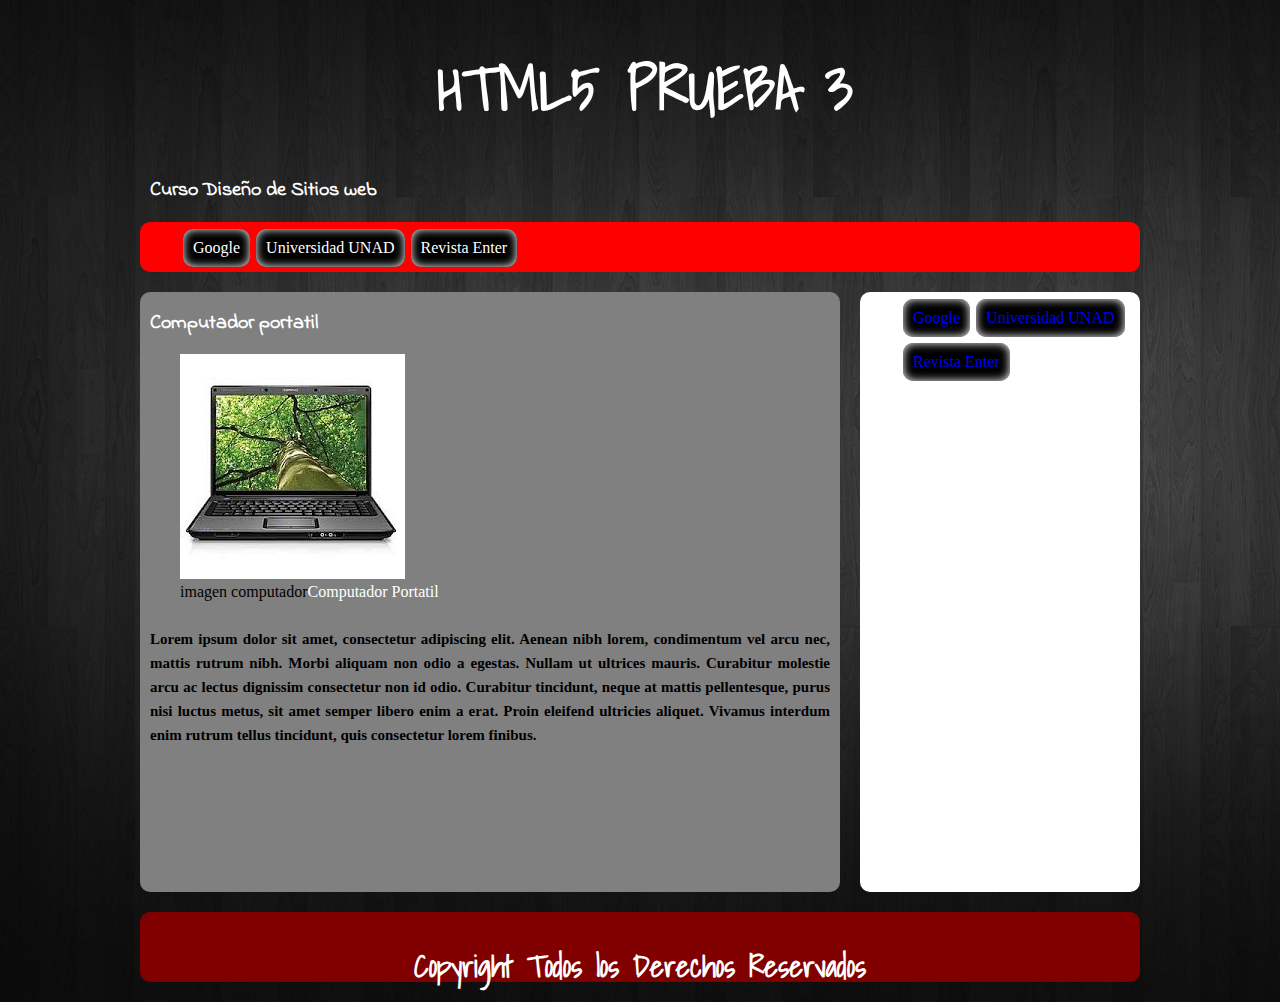
==== index.html @ c8140693 "Commit1" ====
<!DOCTYPE html>


<html lang="es" class"no-js">

 <!-- Hola soy un comentario...  -->


<head>
	
	<meta charset="UTF-8">
	<meta content="mauricio perdomo" name="author"/>
    <meta content="Pagina de verntas online de la empresa ventas ya" name="description" />
    <meta content="VENTAS, ECOMMERCE, ONLINE" name="keywords" />
	<title>VENTASYA COLOMBIA</title>
	<link rel="stylesheet" href="css/normalze.css">
	<link href='http://fonts.googleapis.com/css?family=Shadows+Into+Light|Indie+Flower' rel='stylesheet' type='text/css'>
    <link rel="stylesheet" href="css/style.css">

</head>


<body>	

<Div id="contenidos">
	<header>
		<h1>HTML5 PRUEBA 3</h1>
		<h2>Curso Diseño de Sitios web</h2>
	</header>

<nav>
	<ul class="menu">
		<li><a href="http://www.google.com" class="menu">Google</a></li>
		<li><a href="http://www.unad.edu.co"class="menu">Universidad UNAD</a></li>
		<li><a href="httP://www.enter.co" class="menu">Revista Enter</a></li>
	</ul>
</nav>

<section>
	<article>
		<h2>Computador portatil</h2>
		<figure>
			<img src="img/pc.jpg" alt="Computador Portatil">
			<figcaption>
				<span>
				imagen computador<a href="http://www.hp.com" class="menu">Computador Portatil</a>
				</span>
			</figcaption>
		</figure>

    <p>
    	Lorem ipsum dolor sit amet, consectetur adipiscing elit. Aenean nibh lorem, condimentum vel arcu nec, mattis rutrum nibh. Morbi aliquam non odio a egestas. Nullam ut ultrices mauris. Curabitur molestie arcu ac lectus dignissim consectetur non id odio. Curabitur tincidunt, neque at mattis pellentesque, purus nisi luctus metus, sit amet semper libero enim a erat. Proin eleifend ultricies aliquet. Vivamus interdum enim rutrum tellus tincidunt, quis consectetur lorem finibus.
    </p>
	</article>
</section>

<aside>
    <ul class="menu">
		<li><a href="http://www.google.com">Google</a></li>
		<li><a href="http://www.unad.edu.co">Universidad UNAD</a></li>
		<li><a href="httP://www.enter.co">Revista Enter</a></li>
	</ul>	
</aside>

<Footer><h3>Copyright Todos los Derechos Reservados</h3></Footer>






</Div>
</body>


<script src="js/modernizr.js"></script>   
<script src="js/prefixfree.min.js"></script>
<script src="js/jquery-2.1.1.js"></script>   





</html>
---- css/style.css ----
/*font-family: 'Shadows Into Light', cursive;
 font-family: 'Indie Flower', cursive;
*/

#contenidos{
	width: 1000px;
	height: auto;
	margin: auto;
	position: relative;
}

.lista1 {
	list-style-type: circle;
	float: none;
	padding-left: 30px;
	background: none;
	margin: 3px;
	border-radius: none;
	box-shadow: none; 
}




/*ETIQUETAS*/
body{
background-image: url(../img/fondo.jpg);
background-repeat: no-repeat;
background-size: cover;
}

h1{
font-family: 'Shadows Into Light', cursive;
color: white;
margin-left: 10px;
font-size: 60px;
text-align: center; 
}

h2{
font-family: 'Indie Flower', cursive;
color: white;
margin-left: 10px;
font-size: 20px;
text-align: left; 
}

h3{
font-family: 'Shadows Into Light', cursive;;
color: white;
font-size: 30px;
text-align: center; 
}


header{
	width: 1000px;
	height: 120 px;
	background: rgba(255, 255, 255, 10,70);
}

nav{
width: 1000px;
height: 50px;
background: red;
border-radius: 10px;

}
ul{
margin: auto;
padding-top: 4px;
}

li{
	float: left;
	list-style-type: none;
	padding: 10px;
	background: black;
	margin: 3px;
	border-radius: 10px;
	box-shadow: 0 0 10px white inset; 

}

section{
	width: 700px;
	background: gray;
	height: 600px;
	float: left;
	margin-top: 20px;
	border-radius: 10px;
}
aside{

	width: 280px;
	background: white;
	height: 600px;
	float: left;
	margin-left: 20px;
	margin-top: 20px;
	border-radius: 10px;
}


a {
	text-decoration: none;
}


footer{
width: 1000px;
height: 70px;
background: maroon;
float: left;
margin-top: 20px;
border-radius: 10px;
margin-bottom: 20px;
}

p{

	font-size: 15px;
	font-weight: bolder;
	line-height: 24px;
	padding: 10px;
	text-align: justify;
}




/*CLASES*/

.ancho_menu_home{width: 900px;}
.ancho_menu_paginas{width: 970px;}

.menu:link{color: white; text-decoration: none;}
.menu:visited{color: white; text-decoration: none;}
.menu:hover{color: white; text-decoration: none; text-shadow: 0 0 13px white;}
.menu:active{color: white; text-decoration: none;}

/*SEUDO CLASES*/
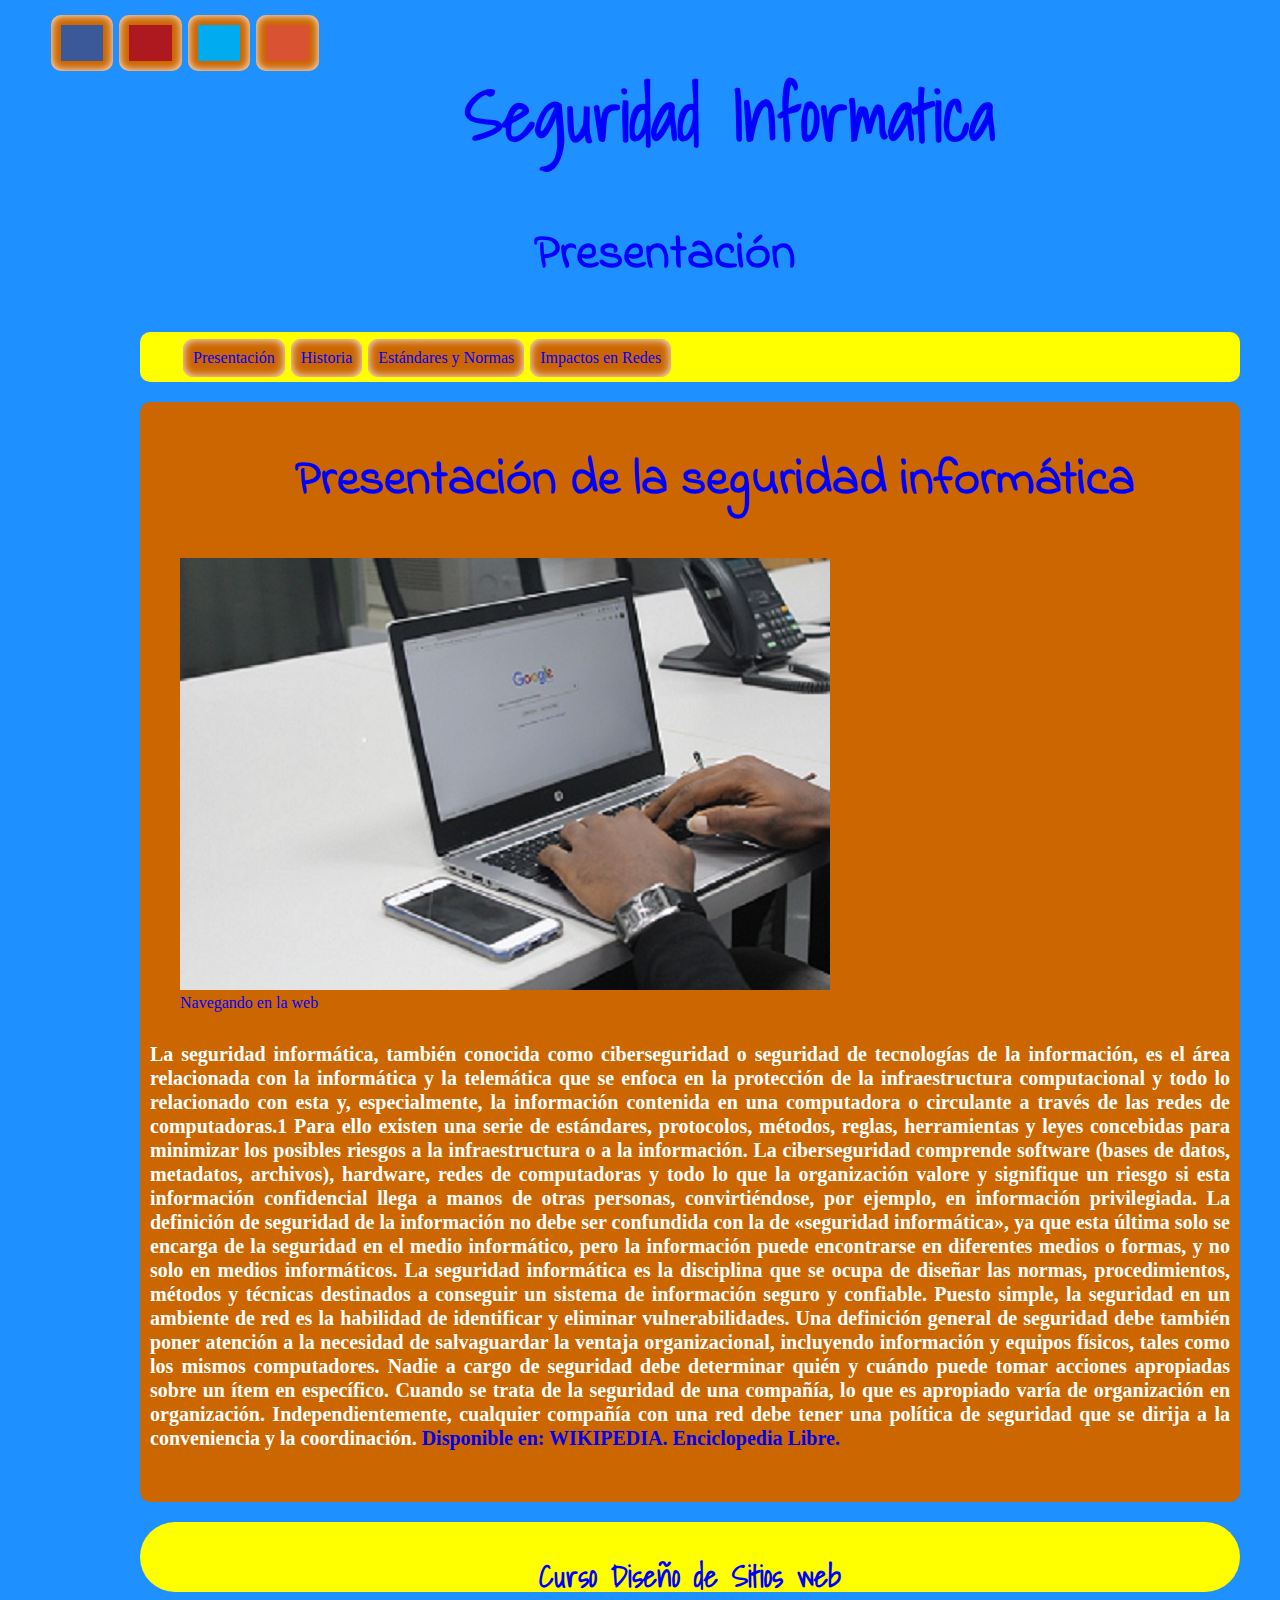
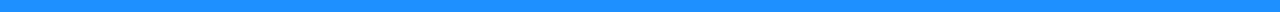
==== commit 50ae02c7: "dise" ====
--- a/index.html
+++ b/index.html
@@ -9,60 +9,78 @@
 <head>
 	
 	<meta charset="UTF-8">
-	<meta content="mauricio perdomo" name="author"/>
-    <meta content="Pagina de verntas online de la empresa ventas ya" name="description" />
-    <meta content="VENTAS, ECOMMERCE, ONLINE" name="keywords" />
-	<title>VENTASYA COLOMBIA</title>
+	<meta content="GlorizVvianaGomez" name="author"/>
+    <meta content="Pagina creada para desarrollo del Fase de Construcción " name="description" />
+    <meta content="Todo sobre la Seguridad Informatica" name="keywords" />
+	<title>Seguridad Informatica</title>
+	<title>Social</title>
 	<link rel="stylesheet" href="css/normalze.css">
 	<link href='http://fonts.googleapis.com/css?family=Shadows+Into+Light|Indie+Flower' rel='stylesheet' type='text/css'>
     <link rel="stylesheet" href="css/style.css">
+    <link rel="stylesheet" href="css/fonts.css">
+
 
 </head>
 
 
 <body>	
 
+<div class="social">
+		<ul>
+			<li><a href="http://www.facebook.com/falconmasters" target="_blank" class="icon-facebook2"></a></li>
+			<li><a href="https://www.instagram.com/?hl=es" target="_blank" class="icon-instagram"></a></li>		
+			<li><a href="https://twitter.com/" target="_blank" class="icon-twitter"></a></li>
+			<li><a href="https://www.youtube.com/" target="_blank" class="icon-youtube"></a></li>
+			
+		</ul>
+	</div>
+
 <Div id="contenidos">
 	<header>
-		<h1>HTML5 PRUEBA 3</h1>
-		<h2>Curso Diseño de Sitios web</h2>
+		<h1>Seguridad Informatica</h1>
+		<h2>Presentación</h2>
 	</header>
 
 <nav>
 	<ul class="menu">
-		<li><a href="http://www.google.com" class="menu">Google</a></li>
-		<li><a href="http://www.unad.edu.co"class="menu">Universidad UNAD</a></li>
-		<li><a href="httP://www.enter.co" class="menu">Revista Enter</a></li>
+		<li><a href="file:///C:/Users/Viviana%20Gomez/Documents/GitHub/Dise-oOvio/index.html" class="menu">Presentación</a></li>
+		<li><a href="file:///C:/Users/Viviana%20Gomez/Documents/GitHub/historia/index.html" class="menu">Historia</li>
+		<li><a href="file:///C:/Users/Viviana%20Gomez/Documents/GitHub/Est-ndares-y-Normas/index.html" class="menu">Estándares y Normas</a></li>
+		<li><a href="file:///C:/Users/Viviana%20Gomez/Documents/GitHub/Impactos-en-redes/index.html" class="menu">Impactos en Redes</a></li>
 	</ul>
 </nav>
-
 <section>
 	<article>
-		<h2>Computador portatil</h2>
+		<h2>Presentación de la seguridad informática</h2>
 		<figure>
-			<img src="img/pc.jpg" alt="Computador Portatil">
+			<img src="img/pc.jpg" alt="Navegando en la we">
 			<figcaption>
 				<span>
-				imagen computador<a href="http://www.hp.com" class="menu">Computador Portatil</a>
+				<a href="https://unsplash.com/photos/EDZTb2SQ6j0" class="menu">Navegando en la web</a>
 				</span>
 			</figcaption>
 		</figure>
 
     <p>
-    	Lorem ipsum dolor sit amet, consectetur adipiscing elit. Aenean nibh lorem, condimentum vel arcu nec, mattis rutrum nibh. Morbi aliquam non odio a egestas. Nullam ut ultrices mauris. Curabitur molestie arcu ac lectus dignissim consectetur non id odio. Curabitur tincidunt, neque at mattis pellentesque, purus nisi luctus metus, sit amet semper libero enim a erat. Proin eleifend ultricies aliquet. Vivamus interdum enim rutrum tellus tincidunt, quis consectetur lorem finibus.
+    	La seguridad informática, también conocida como ciberseguridad o seguridad de tecnologías de la información, es el área relacionada con la informática y la telemática que se enfoca en la protección de la infraestructura computacional y todo lo relacionado con esta y, especialmente, la información contenida en una computadora o circulante a través de las redes de computadoras.1 Para ello existen una serie de estándares, protocolos, métodos, reglas, herramientas y leyes concebidas para minimizar los posibles riesgos a la infraestructura o a la información. La ciberseguridad comprende software (bases de datos, metadatos, archivos), hardware, redes de computadoras y todo lo que la organización valore y signifique un riesgo si esta información confidencial llega a manos de otras personas, convirtiéndose, por ejemplo, en información privilegiada.
+
+    	La definición de seguridad de la información no debe ser confundida con la de «seguridad informática», ya que esta última solo se encarga de la seguridad en el medio informático, pero la información puede encontrarse en diferentes medios o formas, y no solo en medios informáticos.
+
+		La seguridad informática es la disciplina que se ocupa de diseñar las normas, procedimientos, métodos y técnicas destinados a conseguir un sistema de información seguro y confiable.
+
+		Puesto simple, la seguridad en un ambiente de red es la habilidad de identificar y eliminar vulnerabilidades. Una definición general de seguridad debe también poner atención a la necesidad de salvaguardar la ventaja organizacional, incluyendo información y equipos físicos, tales como los mismos computadores. Nadie a cargo de seguridad debe determinar quién y cuándo puede tomar acciones apropiadas sobre un ítem en específico. Cuando se trata de la seguridad de una compañía, lo que es apropiado varía de organización en organización. Independientemente, cualquier compañía con una red debe tener una política de seguridad que se dirija a la conveniencia y la coordinación.
+
+		<a href="https://es.wikipedia.org/wiki/Seguridad_inform%C3%A1tica">Disponible en: WIKIPEDIA. Enciclopedia Libre.</a>
+
+
+
     </p>
 	</article>
 </section>
 
-<aside>
-    <ul class="menu">
-		<li><a href="http://www.google.com">Google</a></li>
-		<li><a href="http://www.unad.edu.co">Universidad UNAD</a></li>
-		<li><a href="httP://www.enter.co">Revista Enter</a></li>
-	</ul>	
-</aside>
 
-<Footer><h3>Copyright Todos los Derechos Reservados</h3></Footer>
+
+<Footer><h3> Curso Diseño de Sitios web</h3></Footer>
 
 
 
--- a/css/style.css
+++ b/css/style.css
@@ -19,39 +19,71 @@
 	box-shadow: none; 
 }
 
+}
+ .social{
+ 	position: relative; 	
+	right: 0;
+ 	top: 500px;
+ 	z-index: 2000
+ 	
 
+ }
 
+	.social ul {
+		list-style: none;
+	}
+ 
+	.social ul li a {
+		display: inline-block;
+		color:#fff;
+		background: #000;
+		padding: 10px 15px;
+		text-decoration: none;
+		-webkit-transition:all 500ms ease;
+		-o-transition:all 500ms ease;
+		transition:all 500ms ease; /* Establecemos una transición a todas las propiedades */
+	}
+ 
+	.social ul li .icon-facebook2 {background:#3b5998;} /* Establecemos los colores de cada red social, aprovechando su class */
+	.social ul li .icon-twitter {background: #00abf0;}
+	.social ul li .icon-youtube {background: #d95232;}
+	.social ul li .icon-instagram {background: #ae181f;}
+	
+ 
+	.social ul li a:hover {
+		background: #000; /* Cambiamos el fondo cuando el usuario pase el mouse */
+		padding: 10px 30px; /* Hacemos mas grande el espacio cuando el usuario pase el mouse */
+	}
 
 /*ETIQUETAS*/
 body{
-background-image: url(../img/fondo.jpg);
+background-color: dodgerblue;
 background-repeat: no-repeat;
 background-size: cover;
 }
 
 h1{
 font-family: 'Shadows Into Light', cursive;
-color: white;
-margin-left: 10px;
-font-size: 60px;
+color: blue;
+margin-left: 20px;
+font-size: 70px;
 text-align: center; 
 }
 
 h2{
 font-family: 'Indie Flower', cursive;
-color: white;
-margin-left: 10px;
-font-size: 20px;
-text-align: left; 
+color: blue;
+margin-left: 50px;
+font-size: 50px;
+text-align: center; 
 }
 
 h3{
 font-family: 'Shadows Into Light', cursive;;
-color: white;
+color: blue;
 font-size: 30px;
 text-align: center; 
 }
-
 
 header{
 	width: 1000px;
@@ -60,9 +92,9 @@
 }
 
 nav{
-width: 1000px;
+width: 1100px;
 height: 50px;
-background: red;
+background: yellow;
 border-radius: 10px;
 
 }
@@ -75,7 +107,7 @@
 	float: left;
 	list-style-type: none;
 	padding: 10px;
-	background: black;
+	background: #cc6600;
 	margin: 3px;
 	border-radius: 10px;
 	box-shadow: 0 0 10px white inset; 
@@ -83,20 +115,10 @@
 }
 
 section{
-	width: 700px;
-	background: gray;
-	height: 600px;
+	width: 1100px;
+	background: #cc6600;
+	height: 1100px;
 	float: left;
-	margin-top: 20px;
-	border-radius: 10px;
-}
-aside{
-
-	width: 280px;
-	background: white;
-	height: 600px;
-	float: left;
-	margin-left: 20px;
 	margin-top: 20px;
 	border-radius: 10px;
 }
@@ -108,36 +130,37 @@
 
 
 footer{
-width: 1000px;
+width: 1100px;
 height: 70px;
-background: maroon;
+background: yellow;
 float: left;
 margin-top: 20px;
-border-radius: 10px;
+border-radius: 50px;
 margin-bottom: 20px;
 }
 
 p{
 
-	font-size: 15px;
+	font-size: 20px;
 	font-weight: bolder;
 	line-height: 24px;
 	padding: 10px;
 	text-align: justify;
+	color:white;
 }
 
 
 
 
-/*CLASES*/
+/*CLASES*/	
 
 .ancho_menu_home{width: 900px;}
 .ancho_menu_paginas{width: 970px;}
 
-.menu:link{color: white; text-decoration: none;}
-.menu:visited{color: white; text-decoration: none;}
-.menu:hover{color: white; text-decoration: none; text-shadow: 0 0 13px white;}
-.menu:active{color: white; text-decoration: none;}
+.menu:link{color: blue; text-decoration: none;}
+.menu:visited{color: blue; text-decoration: none;}
+.menu:hover{color: blue; text-decoration: none; text-shadow: 0 0 13px white;}
+.menu:active{color: blue; text-decoration: none;}
 
 /*SEUDO CLASES*/
 
--- a/css/fonts.css
+++ b/css/fonts.css
@@ -0,0 +1,38 @@
+@font-face {
+  font-family: 'icomoon';
+  src:  url('fonts/icomoon.eot?kkjaq2');
+  src:  url('fonts/icomoon.eot?kkjaq2#iefix') format('embedded-opentype'),
+    url('fonts/icomoon.ttf?kkjaq2') format('truetype'),
+    url('fonts/icomoon.woff?kkjaq2') format('woff'),
+    url('fonts/icomoon.svg?kkjaq2#icomoon') format('svg');
+  font-weight: normal;
+  font-style: normal;
+}
+
+[class^="icon-"], [class*=" icon-"] {
+  /* use !important to prevent issues with browser extensions that change fonts */
+  font-family: 'icomoon' !important;
+  speak: none;
+  font-style: normal;
+  font-weight: normal;
+  font-variant: normal;
+  text-transform: none;
+  line-height: 1;
+
+  /* Better Font Rendering =========== */
+  -webkit-font-smoothing: antialiased;
+  -moz-osx-font-smoothing: grayscale;
+}
+
+.icon-facebook2:before {
+  content: "\ea91";
+}
+.icon-instagram:before {
+  content: "\ea92";
+}
+.icon-twitter:before {
+  content: "\ea96";
+}
+.icon-youtube:before {
+  content: "\ea9d";
+}
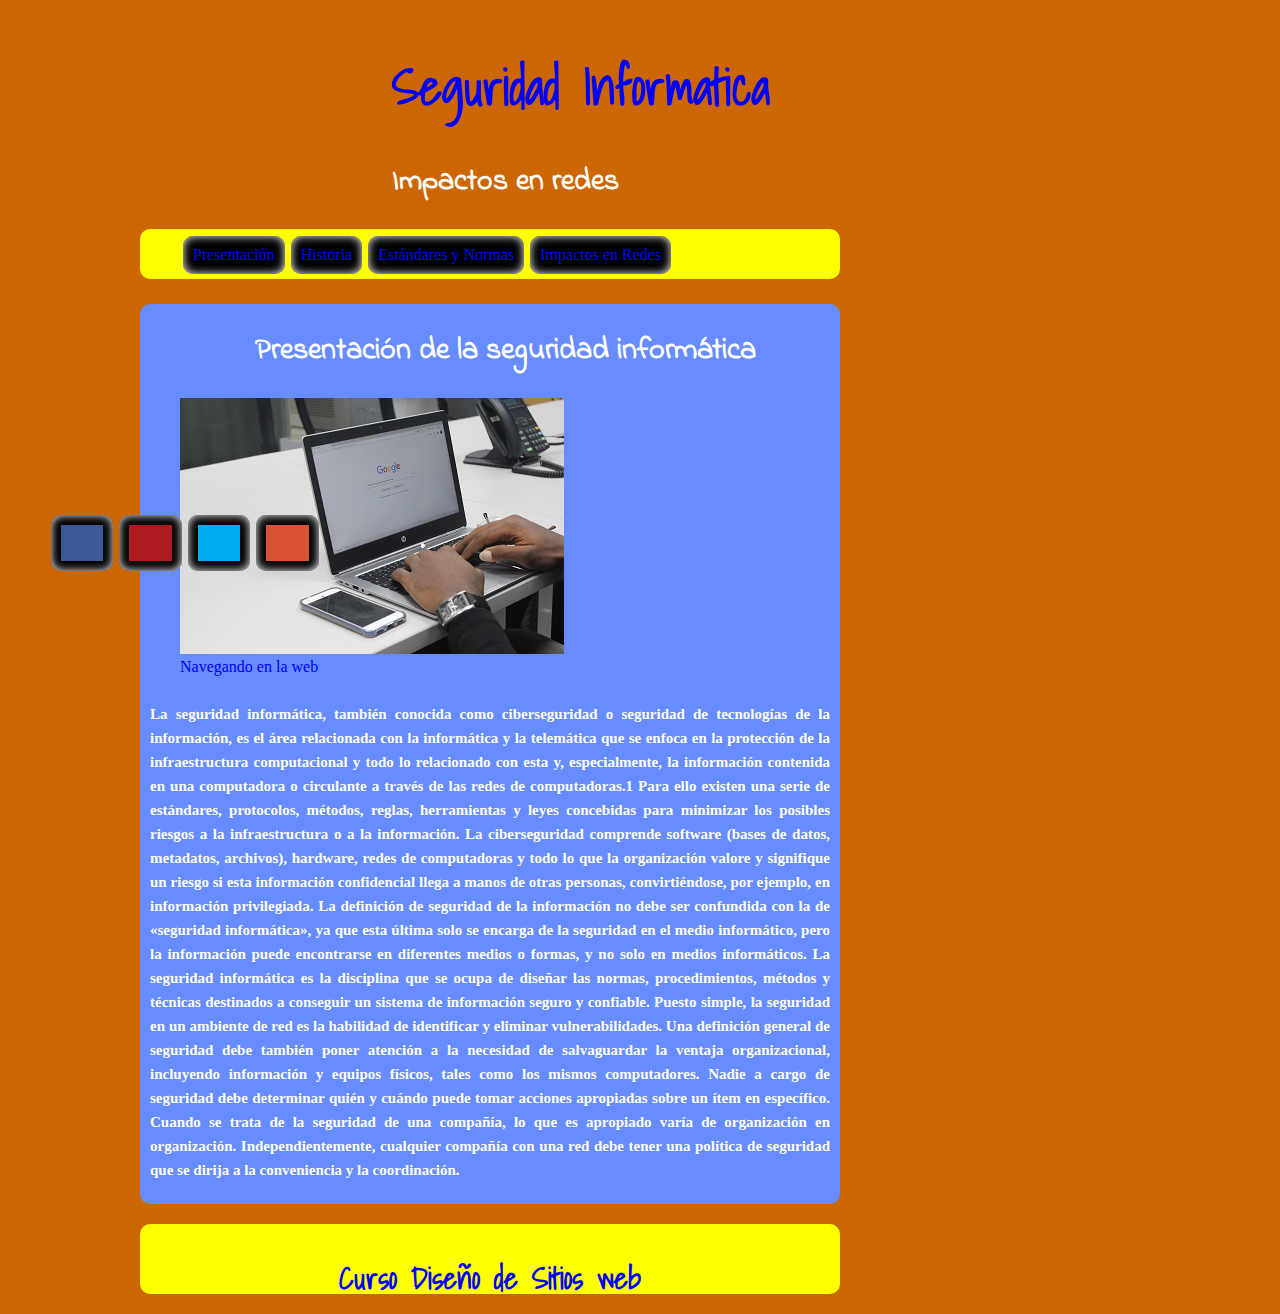
==== commit e16bb6c6: "repos2" ====
--- a/index.html
+++ b/index.html
@@ -9,9 +9,9 @@
 <head>
 	
 	<meta charset="UTF-8">
-	<meta content="GlorizVvianaGomez" name="author"/>
-    <meta content="Pagina creada para desarrollo del Fase de Construcción " name="description" />
-    <meta content="Todo sobre la Seguridad Informatica" name="keywords" />
+	<meta content="mauricio perdomo" name="author"/>
+    <meta content="Pagina de verntas online de la empresa ventas ya" name="description" />
+    <meta content="VENTAS, ECOMMERCE, ONLINE" name="keywords" />
 	<title>Seguridad Informatica</title>
 	<title>Social</title>
 	<link rel="stylesheet" href="css/normalze.css">
@@ -19,12 +19,10 @@
     <link rel="stylesheet" href="css/style.css">
     <link rel="stylesheet" href="css/fonts.css">
 
-
 </head>
 
 
 <body>	
-
 <div class="social">
 		<ul>
 			<li><a href="http://www.facebook.com/falconmasters" target="_blank" class="icon-facebook2"></a></li>
@@ -34,11 +32,10 @@
 			
 		</ul>
 	</div>
-
 <Div id="contenidos">
 	<header>
 		<h1>Seguridad Informatica</h1>
-		<h2>Presentación</h2>
+		<h2>Impactos en redes</h2>
 	</header>
 
 <nav>
@@ -49,6 +46,7 @@
 		<li><a href="file:///C:/Users/Viviana%20Gomez/Documents/GitHub/Impactos-en-redes/index.html" class="menu">Impactos en Redes</a></li>
 	</ul>
 </nav>
+
 <section>
 	<article>
 		<h2>Presentación de la seguridad informática</h2>
@@ -63,16 +61,11 @@
 
     <p>
     	La seguridad informática, también conocida como ciberseguridad o seguridad de tecnologías de la información, es el área relacionada con la informática y la telemática que se enfoca en la protección de la infraestructura computacional y todo lo relacionado con esta y, especialmente, la información contenida en una computadora o circulante a través de las redes de computadoras.1 Para ello existen una serie de estándares, protocolos, métodos, reglas, herramientas y leyes concebidas para minimizar los posibles riesgos a la infraestructura o a la información. La ciberseguridad comprende software (bases de datos, metadatos, archivos), hardware, redes de computadoras y todo lo que la organización valore y signifique un riesgo si esta información confidencial llega a manos de otras personas, convirtiéndose, por ejemplo, en información privilegiada.
-
     	La definición de seguridad de la información no debe ser confundida con la de «seguridad informática», ya que esta última solo se encarga de la seguridad en el medio informático, pero la información puede encontrarse en diferentes medios o formas, y no solo en medios informáticos.
 
 		La seguridad informática es la disciplina que se ocupa de diseñar las normas, procedimientos, métodos y técnicas destinados a conseguir un sistema de información seguro y confiable.
 
 		Puesto simple, la seguridad en un ambiente de red es la habilidad de identificar y eliminar vulnerabilidades. Una definición general de seguridad debe también poner atención a la necesidad de salvaguardar la ventaja organizacional, incluyendo información y equipos físicos, tales como los mismos computadores. Nadie a cargo de seguridad debe determinar quién y cuándo puede tomar acciones apropiadas sobre un ítem en específico. Cuando se trata de la seguridad de una compañía, lo que es apropiado varía de organización en organización. Independientemente, cualquier compañía con una red debe tener una política de seguridad que se dirija a la conveniencia y la coordinación.
-
-		<a href="https://es.wikipedia.org/wiki/Seguridad_inform%C3%A1tica">Disponible en: WIKIPEDIA. Enciclopedia Libre.</a>
-
-
 
     </p>
 	</article>
@@ -80,7 +73,8 @@
 
 
 
-<Footer><h3> Curso Diseño de Sitios web</h3></Footer>
+
+<Footer><h3>Curso Diseño de Sitios web</h3></Footer>
 
 
 
--- a/css/style.css
+++ b/css/style.css
@@ -19,8 +19,7 @@
 	box-shadow: none; 
 }
 
-}
- .social{
+.social{
  	position: relative; 	
 	right: 0;
  	top: 500px;
@@ -55,9 +54,10 @@
 		padding: 10px 30px; /* Hacemos mas grande el espacio cuando el usuario pase el mouse */
 	}
 
+
 /*ETIQUETAS*/
 body{
-background-color: dodgerblue;
+background-color: #cc6600;
 background-repeat: no-repeat;
 background-size: cover;
 }
@@ -65,16 +65,16 @@
 h1{
 font-family: 'Shadows Into Light', cursive;
 color: blue;
-margin-left: 20px;
-font-size: 70px;
+margin-left: 10px;
+font-size: 50px;
 text-align: center; 
 }
 
 h2{
 font-family: 'Indie Flower', cursive;
-color: blue;
-margin-left: 50px;
-font-size: 50px;
+color: white;
+margin-left: 30px;
+font-size: 30px;
 text-align: center; 
 }
 
@@ -85,14 +85,15 @@
 text-align: center; 
 }
 
+
 header{
-	width: 1000px;
+	width: 700px;
 	height: 120 px;
 	background: rgba(255, 255, 255, 10,70);
 }
 
 nav{
-width: 1100px;
+width: 700px;
 height: 50px;
 background: yellow;
 border-radius: 10px;
@@ -107,7 +108,7 @@
 	float: left;
 	list-style-type: none;
 	padding: 10px;
-	background: #cc6600;
+	background: black;
 	margin: 3px;
 	border-radius: 10px;
 	box-shadow: 0 0 10px white inset; 
@@ -115,11 +116,11 @@
 }
 
 section{
-	width: 1100px;
-	background: #cc6600;
-	height: 1100px;
+	width: 700px;
+	background: #668cff;
+	height: 900px;
 	float: left;
-	margin-top: 20px;
+	margin-top: 25px;
 	border-radius: 10px;
 }
 
@@ -130,32 +131,32 @@
 
 
 footer{
-width: 1100px;
+width: 700px;
 height: 70px;
 background: yellow;
 float: left;
 margin-top: 20px;
-border-radius: 50px;
+border-radius: 10px;
 margin-bottom: 20px;
 }
 
 p{
 
-	font-size: 20px;
+	font-size: 15px;
 	font-weight: bolder;
 	line-height: 24px;
 	padding: 10px;
 	text-align: justify;
-	color:white;
+	color: white;
 }
 
 
 
 
-/*CLASES*/	
+/*CLASES*/
 
 .ancho_menu_home{width: 900px;}
-.ancho_menu_paginas{width: 970px;}
+.ancho_menu_paginas{width: 980px;}
 
 .menu:link{color: blue; text-decoration: none;}
 .menu:visited{color: blue; text-decoration: none;}
@@ -164,19 +165,3 @@
 
 /*SEUDO CLASES*/
 
-
-
-
-
-
-
-
-
-
-
-
-
-
-
-
-
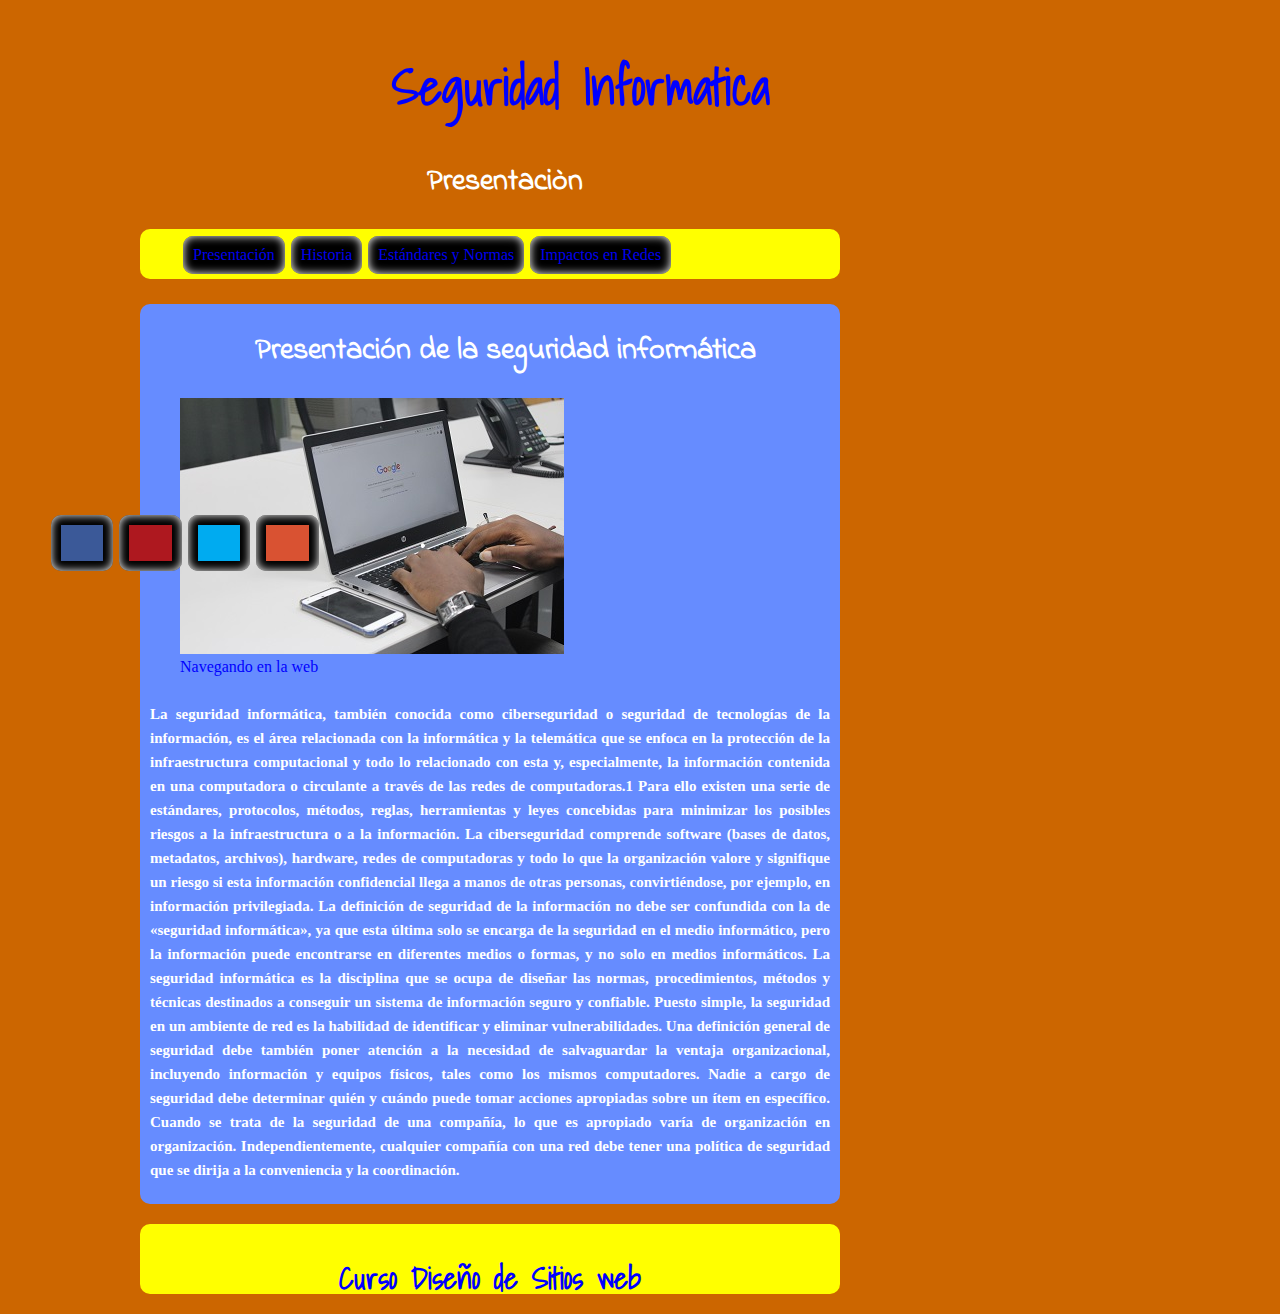
==== commit bc44cf74: "Repos4" ====
--- a/index.html
+++ b/index.html
@@ -9,9 +9,9 @@
 <head>
 	
 	<meta charset="UTF-8">
-	<meta content="mauricio perdomo" name="author"/>
-    <meta content="Pagina de verntas online de la empresa ventas ya" name="description" />
-    <meta content="VENTAS, ECOMMERCE, ONLINE" name="keywords" />
+	<meta content="GlorizVvianaGomez" name="author"/>
+    <meta content="Pagina creada para desarrollo del Fase de Construcción " name="description" />
+    <meta content="Todo sobre la Seguridad Informatica" name="keywords" />
 	<title>Seguridad Informatica</title>
 	<title>Social</title>
 	<link rel="stylesheet" href="css/normalze.css">
@@ -35,15 +35,15 @@
 <Div id="contenidos">
 	<header>
 		<h1>Seguridad Informatica</h1>
-		<h2>Impactos en redes</h2>
+		<h2>Presentaciòn</h2>
 	</header>
 
 <nav>
 	<ul class="menu">
-		<li><a href="file:///C:/Users/Viviana%20Gomez/Documents/GitHub/Dise-oOvio/index.html" class="menu">Presentación</a></li>
-		<li><a href="file:///C:/Users/Viviana%20Gomez/Documents/GitHub/historia/index.html" class="menu">Historia</li>
-		<li><a href="file:///C:/Users/Viviana%20Gomez/Documents/GitHub/Est-ndares-y-Normas/index.html" class="menu">Estándares y Normas</a></li>
-		<li><a href="file:///C:/Users/Viviana%20Gomez/Documents/GitHub/Impactos-en-redes/index.html" class="menu">Impactos en Redes</a></li>
+		<li><a href="index.html">Presentación</a></li>
+		<li><a href="Historia.html" >Historia</li>
+		<li><a href="Estándares.html" >Estándares y Normas</a></li>
+		<li><a href="Impactos.html">Impactos en Redes</a></li>
 	</ul>
 </nav>
 
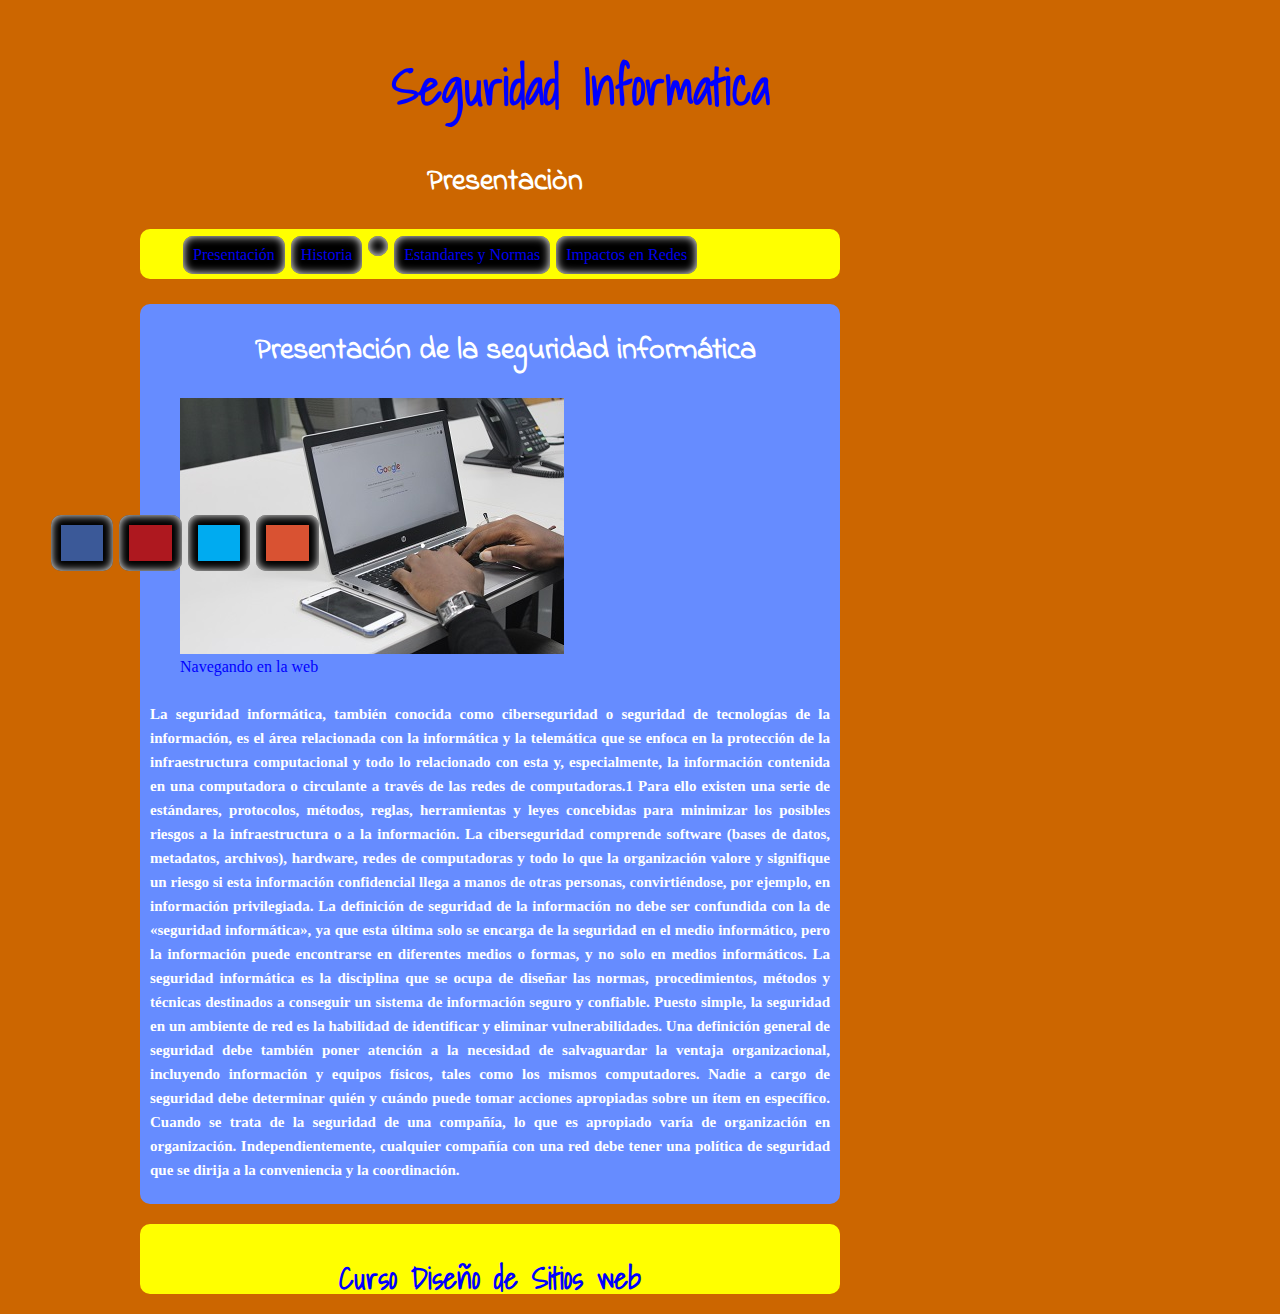
==== commit e73d965e: "Repos5" ====
--- a/index.html
+++ b/index.html
@@ -41,8 +41,8 @@
 <nav>
 	<ul class="menu">
 		<li><a href="index.html">Presentación</a></li>
-		<li><a href="Historia.html" >Historia</li>
-		<li><a href="Estándares.html" >Estándares y Normas</a></li>
+		<li><a href="Historia.html" >Historia</a><li>
+		<li><a href="Estandares.html">Estandares y Normas</a></li>
 		<li><a href="Impactos.html">Impactos en Redes</a></li>
 	</ul>
 </nav>
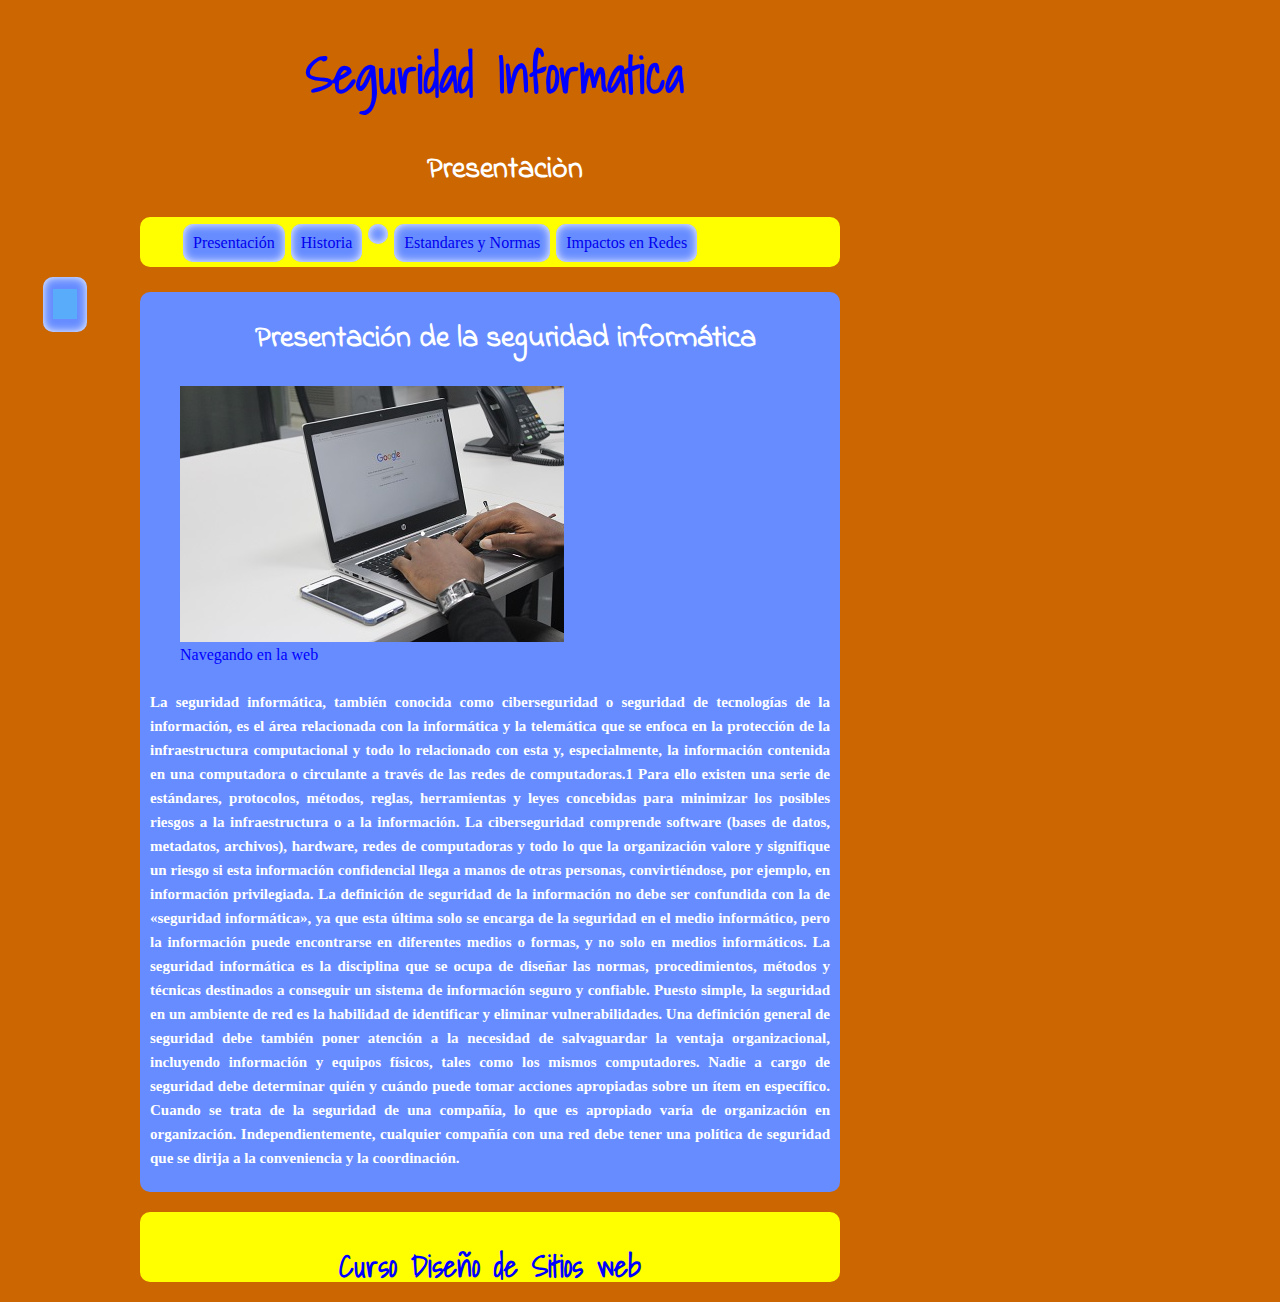
==== commit a1528326: "Repos10" ====
--- a/index.html
+++ b/index.html
@@ -13,25 +13,28 @@
     <meta content="Pagina creada para desarrollo del Fase de Construcción " name="description" />
     <meta content="Todo sobre la Seguridad Informatica" name="keywords" />
 	<title>Seguridad Informatica</title>
-	<title>Social</title>
 	<link rel="stylesheet" href="css/normalze.css">
 	<link href='http://fonts.googleapis.com/css?family=Shadows+Into+Light|Indie+Flower' rel='stylesheet' type='text/css'>
     <link rel="stylesheet" href="css/style.css">
-    <link rel="stylesheet" href="css/fonts.css">
+    <link rel="stylesheet" href="css/fonts.css"/>
+    <link rel="shortcut icon" type="image/x-icon" href="imagenes/favicon.ico" />
+    <script src="http://code.jquery.com/jquery-1.7.1.min.js"></script>
+  	<script type="text/javascript" src="scripts/script.js"></script>
+  	
 
 </head>
 
 
 <body>	
+<div id="sfc1lu4qaqphnql999ktjp7ywb4459h9zrp"></div>
+<script type="text/javascript" src="https://counter8.freecounter.ovh/private/counter.js?c=1lu4qaqphnql999ktjp7ywb4459h9zrp&down=async" async></script>
+<noscript><a href="https://www.contadorvisitasgratis.com" title="contador de visitas para tumblr"><img src="https://counter8.freecounter.ovh/private/contadorvisitasgratis.php?c=1lu4qaqphnql999ktjp7ywb4459h9zrp" border="0" title="contador de visitas para tumblr" alt="contador de visitas para tumblr"></a></noscript>
+
 <div class="social">
-		<ul>
-			<li><a href="http://www.facebook.com/falconmasters" target="_blank" class="icon-facebook2"></a></li>
-			<li><a href="https://www.instagram.com/?hl=es" target="_blank" class="icon-instagram"></a></li>		
-			<li><a href="https://twitter.com/" target="_blank" class="icon-twitter"></a></li>
-			<li><a href="https://www.youtube.com/" target="_blank" class="icon-youtube"></a></li>
-			
-		</ul>
-	</div>
+   <ul>
+   <li><a href="https://twitter.com/UniversidadUNAD" target="_blank" class="icon-twitter"></a></li>
+   </ul>
+  </div>
 <Div id="contenidos">
 	<header>
 		<h1>Seguridad Informatica</h1>
@@ -42,7 +45,7 @@
 	<ul class="menu">
 		<li><a href="index.html">Presentación</a></li>
 		<li><a href="Historia.html" >Historia</a><li>
-		<li><a href="Estandares.html">Estandares y Normas</a></li>
+		<li><a href="normas.html">Estandares y Normas</a></li>
 		<li><a href="Impactos.html">Impactos en Redes</a></li>
 	</ul>
 </nav>
--- a/css/style.css
+++ b/css/style.css
@@ -19,40 +19,42 @@
 	box-shadow: none; 
 }
 
-.social{
- 	position: relative; 	
-	right: 0;
- 	top: 500px;
- 	z-index: 2000
- 	
+/*Redes Sociales Laterales Estaticas*/
+.social
+{
+ width: 100%;
+ height: 100%;
+ position: fixed;
+ left:0;
+ top:30%;
+ z-index: 1000;
+ font-size: 1.9rem;
+ 
+}
+.social ul
+{
+ list-style:none;
+}
+.social ul li a
+{
+ display: inline-block;
+ color: #fff;
+ background: #000;
+ text-decoration: none;
+ -webkit-transition:all 500ms ease;
+ -o-transition:all 500ms ease;
+ transition:all 500ms ease ;
+}
 
- }
+.social ul li .icon-twitter {background:#58ACFA;}
 
-	.social ul {
-		list-style: none;
-	}
- 
-	.social ul li a {
-		display: inline-block;
-		color:#fff;
-		background: #000;
-		padding: 10px 15px;
-		text-decoration: none;
-		-webkit-transition:all 500ms ease;
-		-o-transition:all 500ms ease;
-		transition:all 500ms ease; /* Establecemos una transición a todas las propiedades */
-	}
- 
-	.social ul li .icon-facebook2 {background:#3b5998;} /* Establecemos los colores de cada red social, aprovechando su class */
-	.social ul li .icon-twitter {background: #00abf0;}
-	.social ul li .icon-youtube {background: #d95232;}
-	.social ul li .icon-instagram {background: #ae181f;}
-	
- 
-	.social ul li a:hover {
-		background: #000; /* Cambiamos el fondo cuando el usuario pase el mouse */
-		padding: 10px 30px; /* Hacemos mas grande el espacio cuando el usuario pase el mouse */
-	}
+.social ul li a:hover
+{
+ padding: 10px 30px;
+ background: #000;
+}
+.icon:first-child{ border-radius: 1rem 0 0 0;}
+.icon:last-child{ border-radius: 0 0 0 1rem ;}
 
 
 /*ETIQUETAS*/
@@ -108,7 +110,7 @@
 	float: left;
 	list-style-type: none;
 	padding: 10px;
-	background: black;
+	background:#668cff;
 	margin: 3px;
 	border-radius: 10px;
 	box-shadow: 0 0 10px white inset; 
